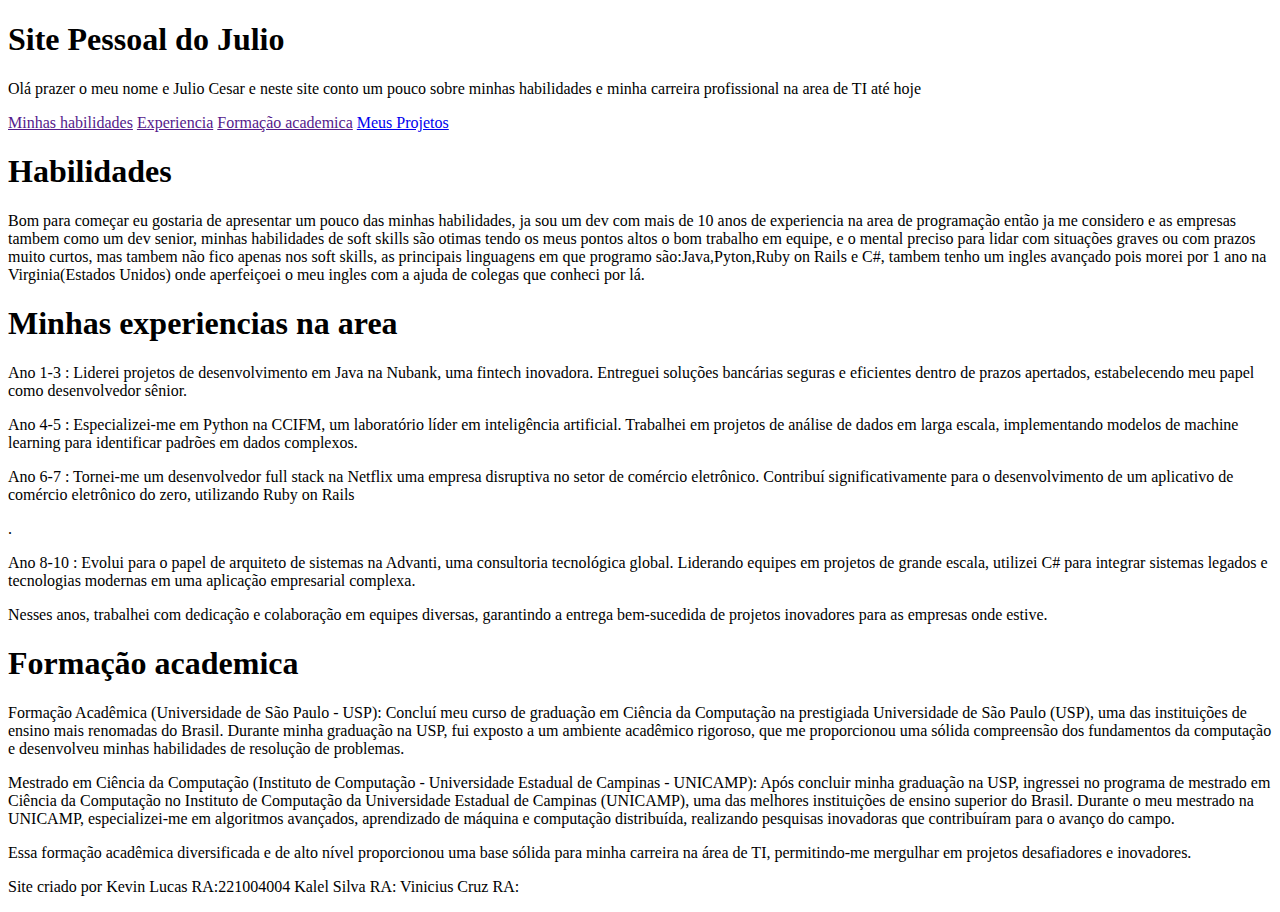
==== index.html @ ff1c891a "meu deus" ====
<!DOCTYPE html>
<html lang="pt-br">
<head>
    <meta charset="UTF-8">
    <meta name="viewport" content="width=device-width, initial-scale=1.0">
    <title>Site Pessoal</title>
    <link rel="stylesheet" href="estilo.css">
</head>
<body>
    <header>
        <h1 >Site Pessoal do Julio</h1>
        <p>Olá prazer o meu nome e Julio Cesar e neste site conto um pouco sobre minhas habilidades e minha carreira profissional na area de TI até hoje</p>
    </header>
    <nav>
        <a href="">Minhas habilidades</a>
        <a href="">Experiencia</a>
        <a href="">Formação academica</a>
        <a href="projetos.html" target="_blank">Meus Projetos</a>
    </nav>

    <main>

        <div id="habilidades">
            <h1>Habilidades</h1>
            <p>Bom para começar eu gostaria de apresentar um pouco das minhas habilidades, ja sou um dev com mais de 10 anos de experiencia na area de programação então ja me considero e as empresas tambem como um dev senior, minhas habilidades de soft  skills são otimas tendo os meus pontos altos o bom trabalho em equipe, e o mental preciso para lidar com situações graves ou com prazos muito curtos, mas tambem não fico apenas nos soft skills, as principais linguagens em que programo são:Java,Pyton,Ruby on Rails e C#, tambem tenho um ingles avançado pois morei por 1 ano na Virginia(Estados Unidos) onde aperfeiçoei o meu ingles com a ajuda de colegas que conheci por lá.</p>

        </div>

        <div id="experiencia">
            <h1>Minhas experiencias na area</h1>
            <p>
                <p>Ano 1-3 : Liderei projetos de desenvolvimento em Java na Nubank, uma fintech inovadora. Entreguei soluções bancárias seguras e eficientes dentro de prazos apertados, estabelecendo meu papel como desenvolvedor sênior.</p>

                <p>Ano 4-5 : Especializei-me em Python na CCIFM, um laboratório líder em inteligência artificial. Trabalhei em projetos de análise de dados em larga escala, implementando modelos de machine learning para identificar padrões em dados complexos.</p>
                
                <p>Ano 6-7 : Tornei-me um desenvolvedor full stack na Netflix uma empresa disruptiva no setor de comércio eletrônico. Contribuí significativamente para o desenvolvimento de um aplicativo de comércio eletrônico do zero, utilizando Ruby on Rails</p>.
                
                <p>
                    Ano 8-10 : Evolui para o papel de arquiteto de sistemas na Advanti, uma consultoria tecnológica global. Liderando equipes em projetos de grande escala, utilizei C# para integrar sistemas legados e tecnologias modernas em uma aplicação empresarial complexa.
                    
                </p>
                    Nesses anos, trabalhei com dedicação e colaboração em equipes diversas, garantindo a entrega bem-sucedida de projetos inovadores para as empresas onde estive.
            </p>

        </div>

        <div id="formacao">
            <h1>Formação academica</h1>
            <p><p>Formação Acadêmica (Universidade de São Paulo - USP): Concluí meu curso de graduação em Ciência da Computação na prestigiada Universidade de São Paulo (USP), uma das instituições de ensino mais renomadas do Brasil. Durante minha graduação na USP, fui exposto a um ambiente acadêmico rigoroso, que me proporcionou uma sólida compreensão dos fundamentos da computação e desenvolveu minhas habilidades de resolução de problemas.</p>

                <p>
                    Mestrado em Ciência da Computação (Instituto de Computação - Universidade Estadual de Campinas - UNICAMP): Após concluir minha graduação na USP, ingressei no programa de mestrado em Ciência da Computação no Instituto de Computação da Universidade Estadual de Campinas (UNICAMP), uma das melhores instituições de ensino superior do Brasil. Durante o meu mestrado na UNICAMP, especializei-me em algoritmos avançados, aprendizado de máquina e computação distribuída, realizando pesquisas inovadoras que contribuíram para o avanço do campo.
                    
                </p>

                Essa formação acadêmica diversificada e de alto nível proporcionou uma base sólida para minha carreira na área de TI, permitindo-me mergulhar em projetos desafiadores e inovadores.                
                
                </p>
        </div>

    

    </main>
    
    <footer>
        <p>Site criado por Kevin Lucas RA:221004004
            Kalel Silva RA:
            Vinicius Cruz RA:
        </p>
    </footer>

</body>
</html>
---- estilo.css ----
@charset "UTF-8";
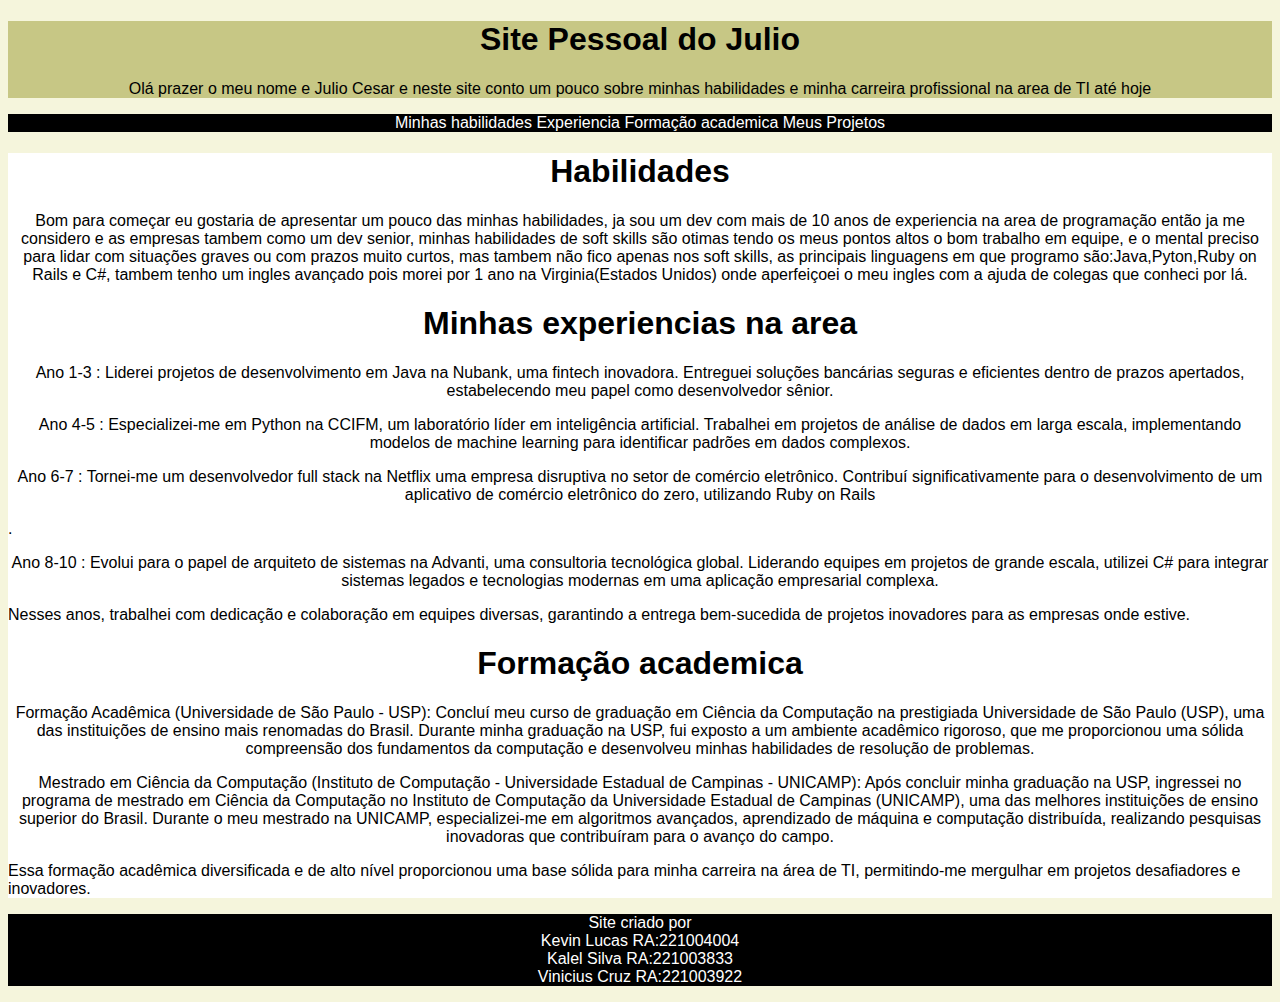
==== commit b6285dea: "final dos estilos" ====
--- a/index.html
+++ b/index.html
@@ -63,9 +63,9 @@
     </main>
     
     <footer>
-        <p>Site criado por Kevin Lucas RA:221004004
-            Kalel Silva RA:
-            Vinicius Cruz RA:
+        <p> Site criado por  <br> Kevin Lucas RA:221004004
+           <br> Kalel Silva RA:221003833
+            <br> Vinicius Cruz RA:221003922
         </p>
     </footer>
 
--- a/estilo.css
+++ b/estilo.css
@@ -1,2 +1,44 @@
 @charset "UTF-8";
 
+body{
+    background-color: beige;
+    font-family: Arial, Helvetica, sans-serif;
+}
+
+main{
+    background-color: white;
+}
+
+header{
+    background-color:rgb(199, 199, 133);
+    text-align: center;
+}
+
+nav{
+    background-color: rgb(0, 0, 0);
+    text-align: center;
+    
+}
+
+a{
+    color: white;
+    text-decoration: none;
+}
+
+h1{
+    text-align: center;
+}
+
+#habilidades{
+    text-size-adjust: 10px;
+}
+
+p{
+    text-align: center;
+}
+
+footer{
+    background-color: black;
+    color: white;
+    margin: auto;
+}
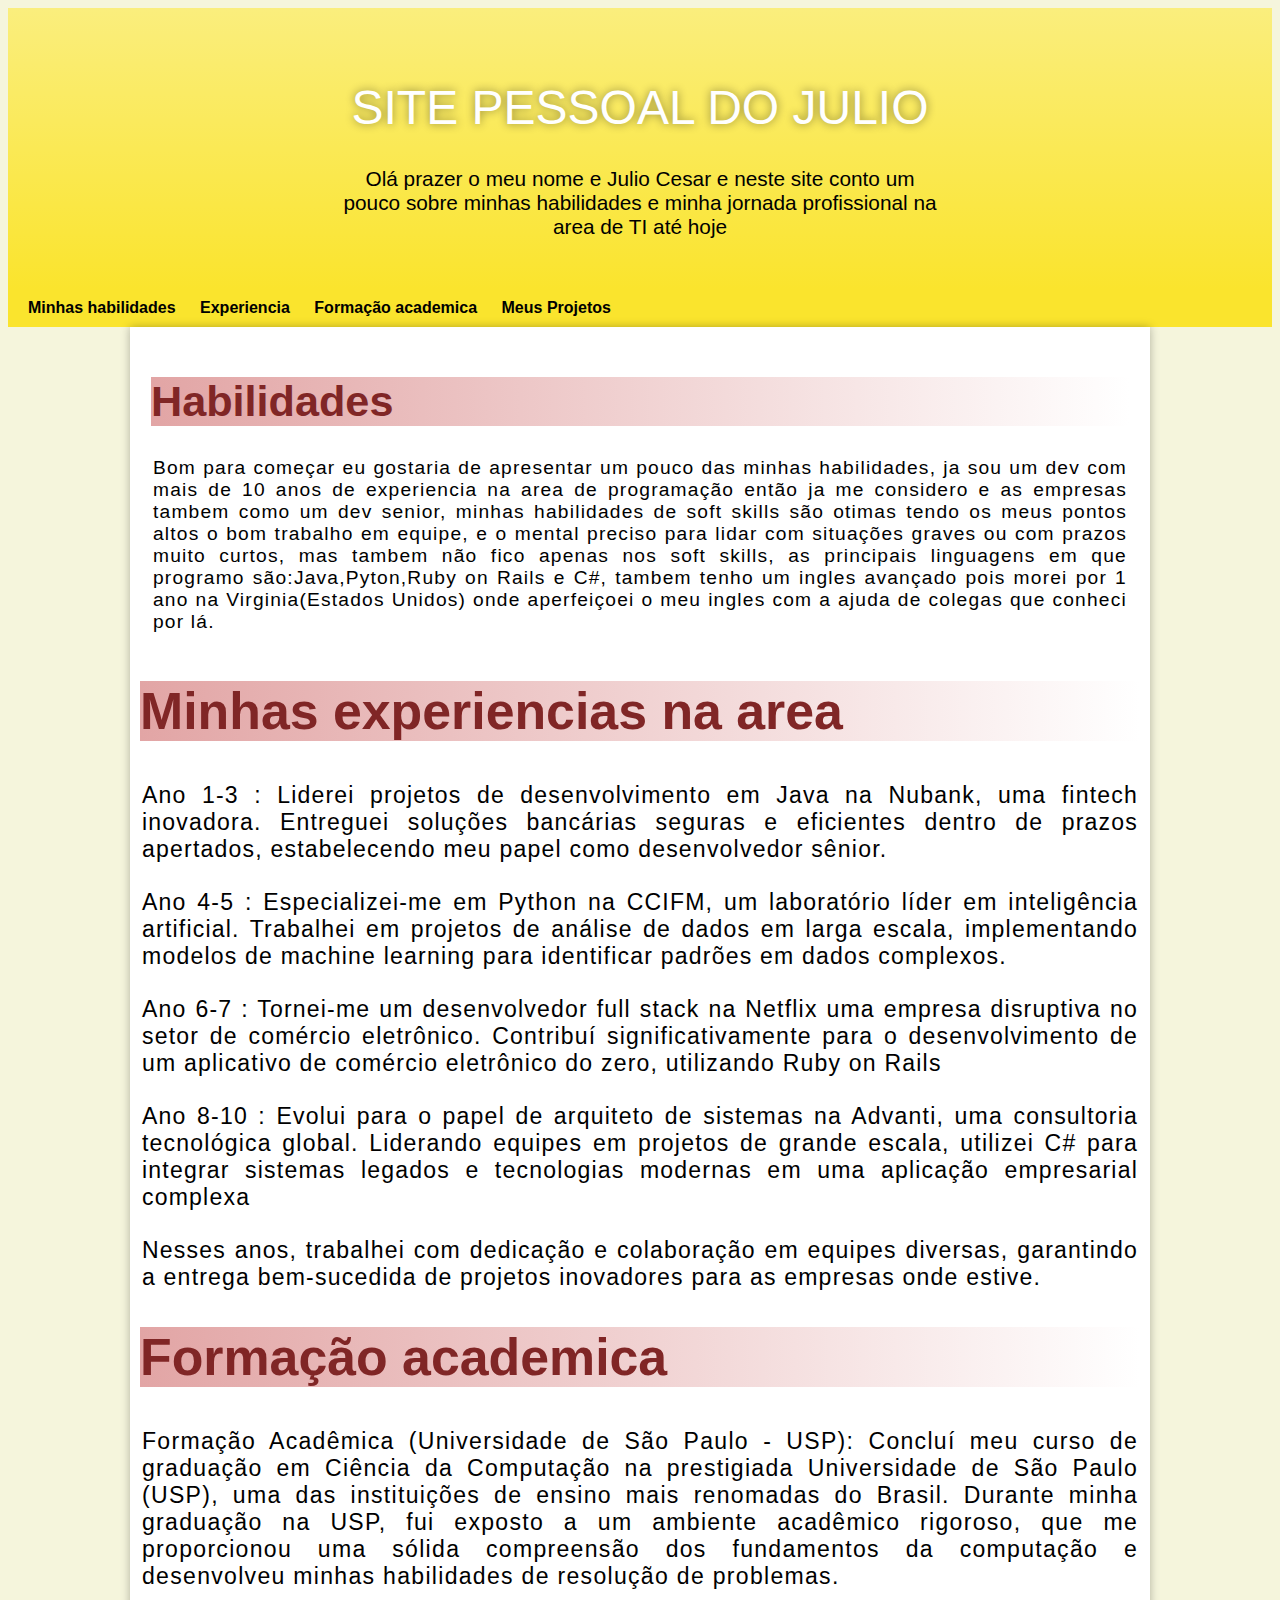
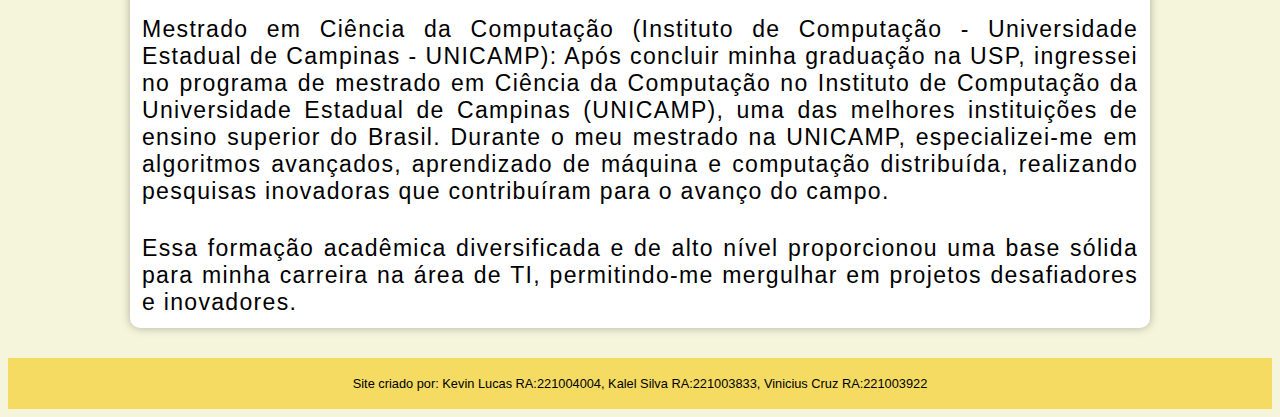
==== commit 7fe16e60: "falta pouco (talvez)" ====
--- a/index.html
+++ b/index.html
@@ -8,15 +8,17 @@
 </head>
 <body>
     <header>
-        <h1 >Site Pessoal do Julio</h1>
-        <p>Olá prazer o meu nome e Julio Cesar e neste site conto um pouco sobre minhas habilidades e minha carreira profissional na area de TI até hoje</p>
-    </header>
-    <nav>
-        <a href="">Minhas habilidades</a>
-        <a href="">Experiencia</a>
-        <a href="">Formação academica</a>
-        <a href="projetos.html" target="_blank">Meus Projetos</a>
-    </nav>
+        <h1 >SITE PESSOAL DO JULIO</h1>
+        <p>Olá prazer o meu nome e Julio Cesar e neste site conto um pouco sobre minhas habilidades e minha jornada profissional na area de TI até hoje</p>
+
+</header>
+
+<nav>
+    <a href="#habilidades">Minhas habilidades</a>
+    <a href="#experiencia">Experiencia</a>
+    <a href="#formacao">Formação academica</a>
+    <a href="projetos.html" target="_blank">Meus Projetos</a>
+</nav>
 
     <main>
 
@@ -29,31 +31,32 @@
         <div id="experiencia">
             <h1>Minhas experiencias na area</h1>
             <p>
-                <p>Ano 1-3 : Liderei projetos de desenvolvimento em Java na Nubank, uma fintech inovadora. Entreguei soluções bancárias seguras e eficientes dentro de prazos apertados, estabelecendo meu papel como desenvolvedor sênior.</p>
+                <p>Ano 1-3 : Liderei projetos de desenvolvimento em Java na Nubank, uma fintech inovadora. Entreguei soluções bancárias seguras e eficientes dentro de prazos apertados, estabelecendo meu papel como desenvolvedor sênior.</p><br>
 
-                <p>Ano 4-5 : Especializei-me em Python na CCIFM, um laboratório líder em inteligência artificial. Trabalhei em projetos de análise de dados em larga escala, implementando modelos de machine learning para identificar padrões em dados complexos.</p>
+                <p>Ano 4-5 : Especializei-me em Python na CCIFM, um laboratório líder em inteligência artificial. Trabalhei em projetos de análise de dados em larga escala, implementando modelos de machine learning para identificar padrões em dados complexos.</p><br>
                 
-                <p>Ano 6-7 : Tornei-me um desenvolvedor full stack na Netflix uma empresa disruptiva no setor de comércio eletrônico. Contribuí significativamente para o desenvolvimento de um aplicativo de comércio eletrônico do zero, utilizando Ruby on Rails</p>.
+                <p>Ano 6-7 : Tornei-me um desenvolvedor full stack na Netflix uma empresa disruptiva no setor de comércio eletrônico. Contribuí significativamente para o desenvolvimento de um aplicativo de comércio eletrônico do zero, utilizando Ruby on Rails</p><br>
                 
                 <p>
-                    Ano 8-10 : Evolui para o papel de arquiteto de sistemas na Advanti, uma consultoria tecnológica global. Liderando equipes em projetos de grande escala, utilizei C# para integrar sistemas legados e tecnologias modernas em uma aplicação empresarial complexa.
+                    Ano 8-10 : Evolui para o papel de arquiteto de sistemas na Advanti, uma consultoria tecnológica global. Liderando equipes em projetos de grande escala, utilizei C# para integrar sistemas legados e tecnologias modernas em uma aplicação empresarial complexa
                     
-                </p>
-                    Nesses anos, trabalhei com dedicação e colaboração em equipes diversas, garantindo a entrega bem-sucedida de projetos inovadores para as empresas onde estive.
+                </p><br>
+
+                   <p> Nesses anos, trabalhei com dedicação e colaboração em equipes diversas, garantindo a entrega bem-sucedida de projetos inovadores para as empresas onde estive.
             </p>
 
         </div>
 
         <div id="formacao">
             <h1>Formação academica</h1>
-            <p><p>Formação Acadêmica (Universidade de São Paulo - USP): Concluí meu curso de graduação em Ciência da Computação na prestigiada Universidade de São Paulo (USP), uma das instituições de ensino mais renomadas do Brasil. Durante minha graduação na USP, fui exposto a um ambiente acadêmico rigoroso, que me proporcionou uma sólida compreensão dos fundamentos da computação e desenvolveu minhas habilidades de resolução de problemas.</p>
+            <p><p>Formação Acadêmica (Universidade de São Paulo - USP): Concluí meu curso de graduação em Ciência da Computação na prestigiada Universidade de São Paulo (USP), uma das instituições de ensino mais renomadas do Brasil. Durante minha graduação na USP, fui exposto a um ambiente acadêmico rigoroso, que me proporcionou uma sólida compreensão dos fundamentos da computação e desenvolveu minhas habilidades de resolução de problemas.</p><br>
 
                 <p>
-                    Mestrado em Ciência da Computação (Instituto de Computação - Universidade Estadual de Campinas - UNICAMP): Após concluir minha graduação na USP, ingressei no programa de mestrado em Ciência da Computação no Instituto de Computação da Universidade Estadual de Campinas (UNICAMP), uma das melhores instituições de ensino superior do Brasil. Durante o meu mestrado na UNICAMP, especializei-me em algoritmos avançados, aprendizado de máquina e computação distribuída, realizando pesquisas inovadoras que contribuíram para o avanço do campo.
+                    Mestrado em Ciência da Computação (Instituto de Computação - Universidade Estadual de Campinas - UNICAMP): Após concluir minha graduação na USP, ingressei no programa de mestrado em Ciência da Computação no Instituto de Computação da Universidade Estadual de Campinas (UNICAMP), uma das melhores instituições de ensino superior do Brasil. Durante o meu mestrado na UNICAMP, especializei-me em algoritmos avançados, aprendizado de máquina e computação distribuída, realizando pesquisas inovadoras que contribuíram para o avanço do campo.</p><br>
                     
                 </p>
 
-                Essa formação acadêmica diversificada e de alto nível proporcionou uma base sólida para minha carreira na área de TI, permitindo-me mergulhar em projetos desafiadores e inovadores.                
+              <p> Essa formação acadêmica diversificada e de alto nível proporcionou uma base sólida para minha carreira na área de TI, permitindo-me mergulhar em projetos desafiadores e inovadores.                
                 
                 </p>
         </div>
@@ -63,9 +66,9 @@
     </main>
     
     <footer>
-        <p> Site criado por  <br> Kevin Lucas RA:221004004
-           <br> Kalel Silva RA:221003833
-            <br> Vinicius Cruz RA:221003922
+        <p> Site criado por: Kevin Lucas RA:221004004,
+            Kalel Silva RA:221003833,
+             Vinicius Cruz RA:221003922
         </p>
     </footer>
 
--- a/estilo.css
+++ b/estilo.css
@@ -1,44 +1,151 @@
 @charset "UTF-8";
 
 body{
-    background-color: beige;
+    background-color: #f5f5dc;
     font-family: Arial, Helvetica, sans-serif;
 }
 
 main{
+    min-width: 300px;
+    max-width: 1000px;
     background-color: white;
+    margin: auto;
+    margin-bottom: 30px;
+    padding: 10px;
+    border-bottom-left-radius: 10px;
+    border-bottom-right-radius: 10px;
+    box-shadow: 0px 0px 10px rgba(0, 0, 0, 0.288);
 }
 
 header{
-    background-color:rgb(199, 199, 133);
+    background-image: linear-gradient(to bottom,#FAEE7D,#FAE42D);
     text-align: center;
+    min-height: 150px;
+    padding-top: 40px;
+}
+
+header > h1 {
+    font-weight: normal;
+    font-size: 3em;
+    color: white;
+    text-shadow: 0px 0px 10px rgba(0, 0, 0, 0.452);
+}
+
+header > p{
+    font-size: 1.3em;
+    text-align: center;
+    margin: auto;
+    max-width: 600px;
+    padding-bottom: 50px;
 }
 
 nav{
-    background-color: rgb(0, 0, 0);
+    background-color: #FAE42D;
     text-align: center;
+    padding: 10px;
+    margin: auto;
+    text-align: justify;
     
 }
 
-a{
-    color: white;
+nav > a{
+    color: black;
     text-decoration: none;
+    padding: 10px;
+    text-decoration: none;
+    font-weight: bold;
+    transition-duration: 0.5s;
+    
+    
 }
 
-h1{
+a:hover{
+    background-color: rgba(255, 255, 255, 0.719);
+    color: #FABF25;
+}
+
+
+#habilidades{
+    padding: 11px;
+    margin: auto;
+    background-color: white;
+    color: black;
+    border-radius: 6px;
+    border-color: #802626;
+}
+
+
+#habilidades > h1{
+    background-image: linear-gradient(to left,white,#e2a5a5);
+    color: #802626;
+    font-size: 2.7em;
+}
+
+#habilidades > p{
+    font-size: 1.2em;
+    letter-spacing: 1.2px;
+    margin: auto;
+    padding: 2px;
+    text-align: justify;
+}
+
+#experiencia {
+    padding: auto;
+    margin: auto;
+    background-color: white;
+    color: black;
+    border-radius: 6px;
+    font-size: 1.2em;
+}
+
+
+#experiencia > h1{
+    background-image: linear-gradient(to left,white,#e2a5a5);
+    color: #802626;
+    font-size: 2.7em;
+}
+
+#experiencia > p{
+    font-size: 1.2em;
+    letter-spacing: 1.2px;
+    margin: auto;
+    padding: 2px;
+    text-align: justify;
+}
+
+#formacao {
+    padding: auto;
+    margin: auto;
+    background-color: white;
+    color: black;
+    border-radius: 6px;
+    font-size: 1.2em;
+}
+
+
+#formacao > h1{
+    background-image: linear-gradient(to left,white,#e2a5a5);
+    color: #802626;
+    font-size: 2.7em;
+}
+
+#formacao > p{
+    font-size: 1.2em;
+    letter-spacing: 1.3px;
+    margin: auto;
+    padding: 2px;
+    text-align: justify;
+}
+
+
+footer{
+    background-color: #F5DB61;
+    margin: auto;
+    padding: 5px;
+}
+
+footer > p {
+    font-size: 0.8em;
+    color: black;
     text-align: center;
 }
-
-#habilidades{
-    text-size-adjust: 10px;
-}
-
-p{
-    text-align: center;
-}
-
-footer{
-    background-color: black;
-    color: white;
-    margin: auto;
-}
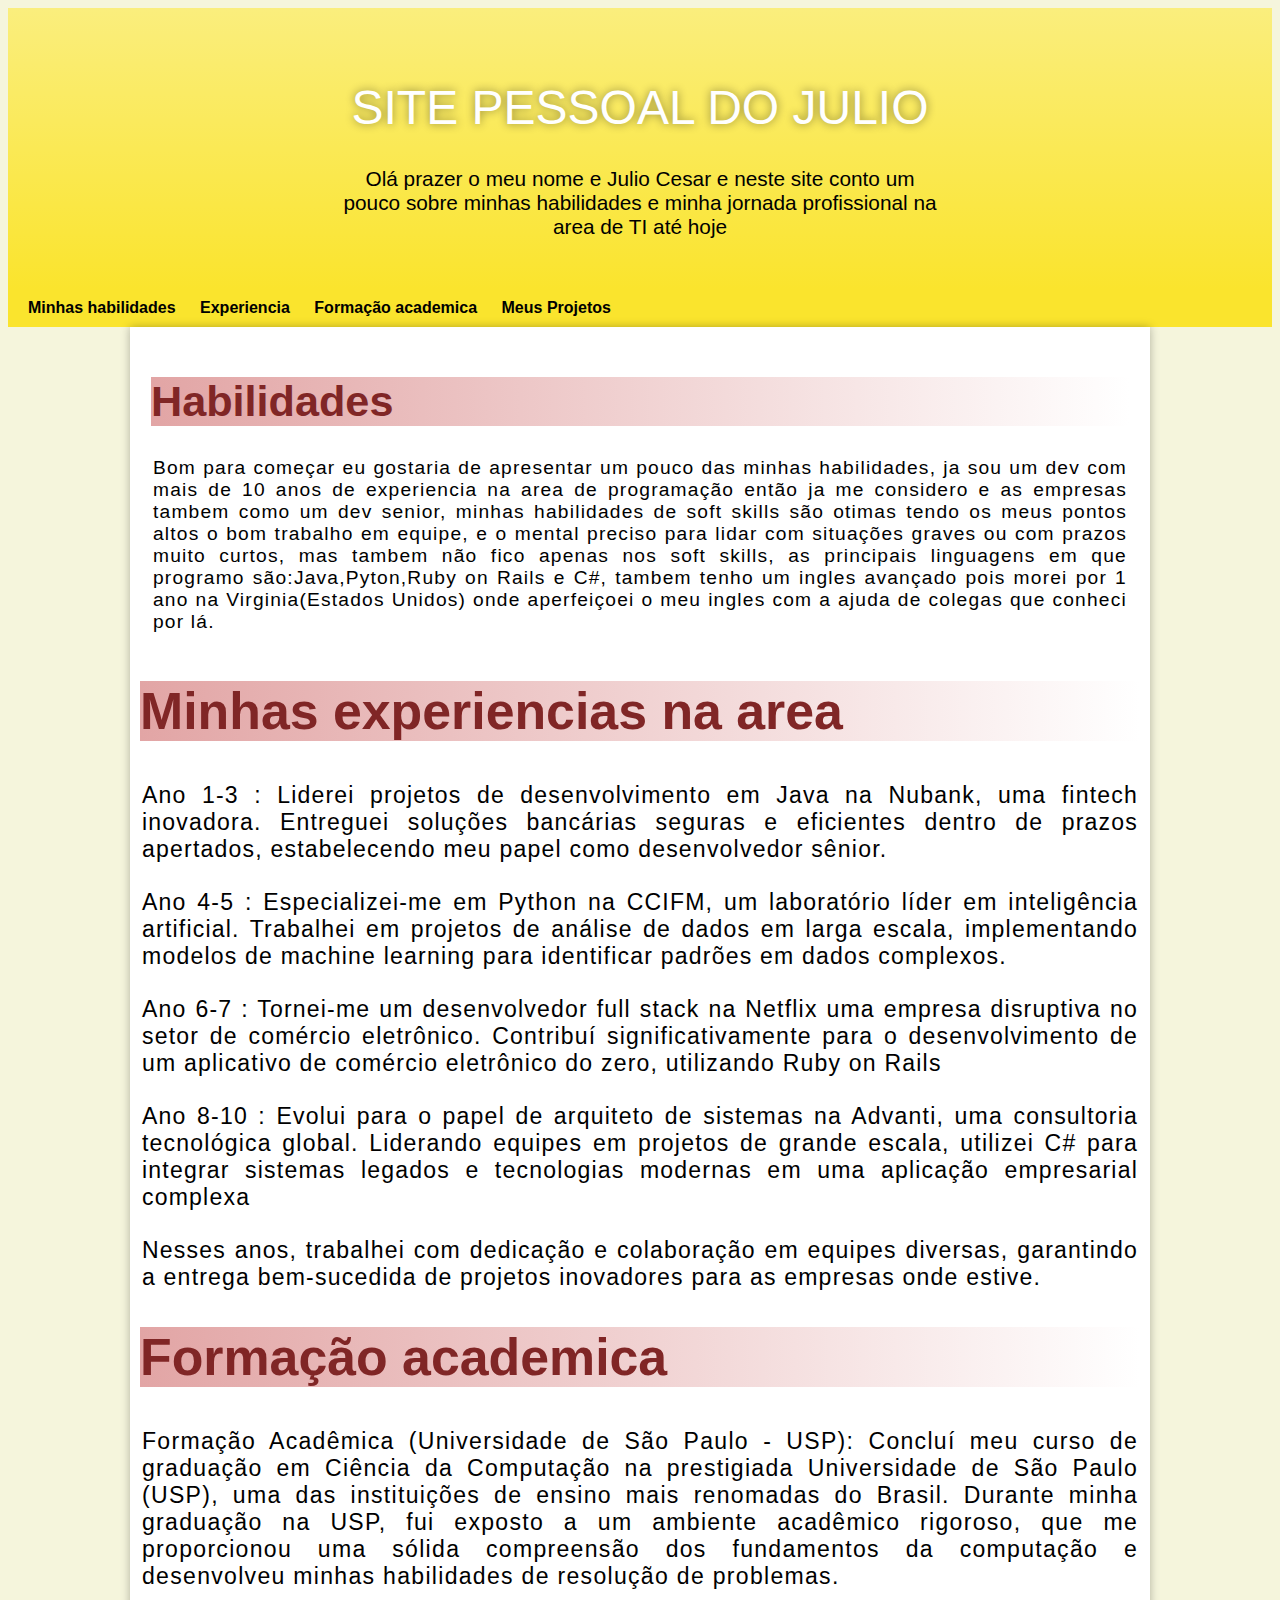
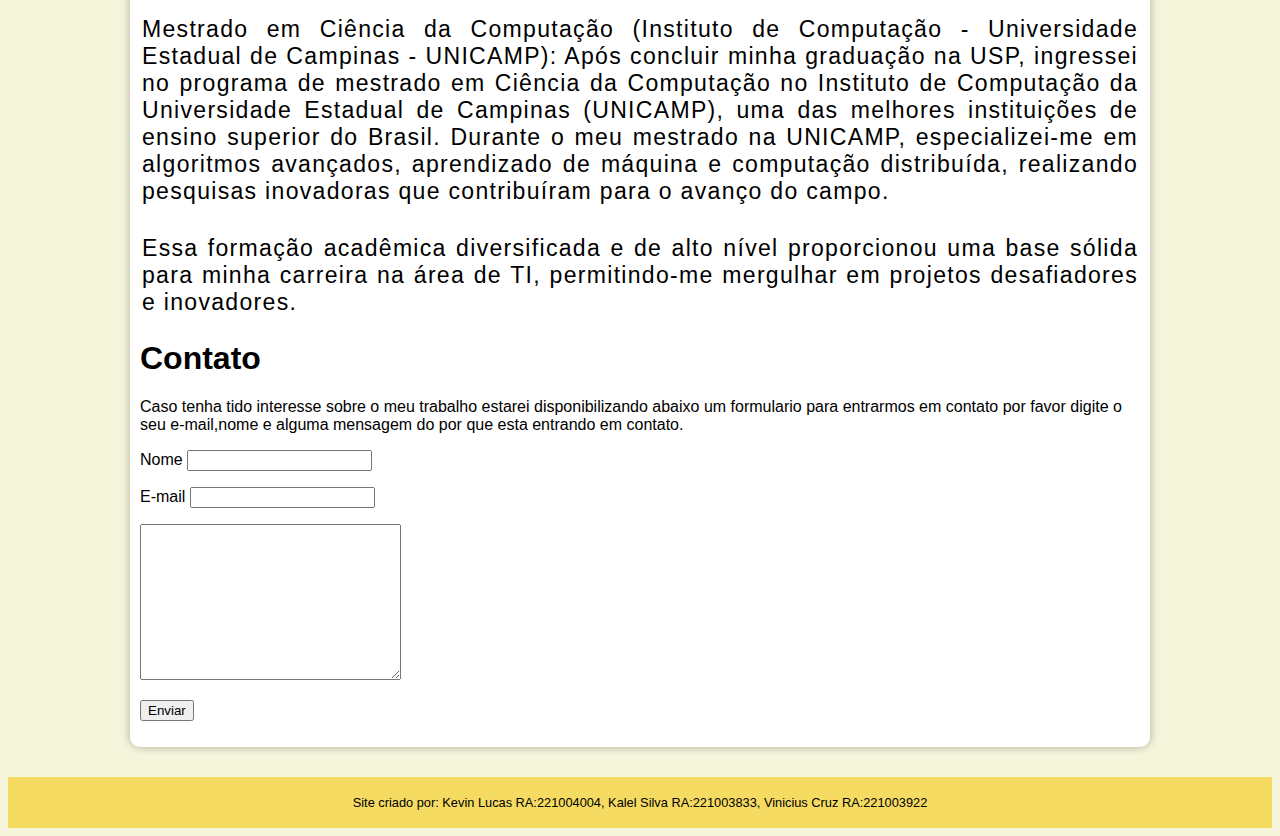
==== commit 4e2e958d: "formulario(completo)" ====
--- a/index.html
+++ b/index.html
@@ -61,6 +61,35 @@
                 </p>
         </div>
 
+        <div id="formulario"> 
+            <h1>Contato</h1>
+            <p>Caso tenha tido interesse sobre o meu trabalho estarei disponibilizando abaixo um formulario para entrarmos em contato por favor digite o seu e-mail,nome e alguma mensagem do por que esta entrando em contato.</p>
+
+            <form action="contato.php" method="post" autocomplete="on">
+                <p>
+                    <label for="inome">Nome</label>
+                    <input type="text" name="nome" id="inome" required>
+                </p>
+
+                <p>
+                    <label for="iemail">E-mail</label>
+                    <input type="email" name="email" id="iemail" autocomplete="email" required>
+                </p>
+
+                <p>
+                    <label for="imsg"></label>
+                    <textarea name="msg" id="imsg" cols="30" rows="10"></textarea>
+
+                </p>
+
+                <p>
+                    <input type="submit" value="Enviar">
+                </p>
+
+            </form>
+
+        </div>
+
     
 
     </main>
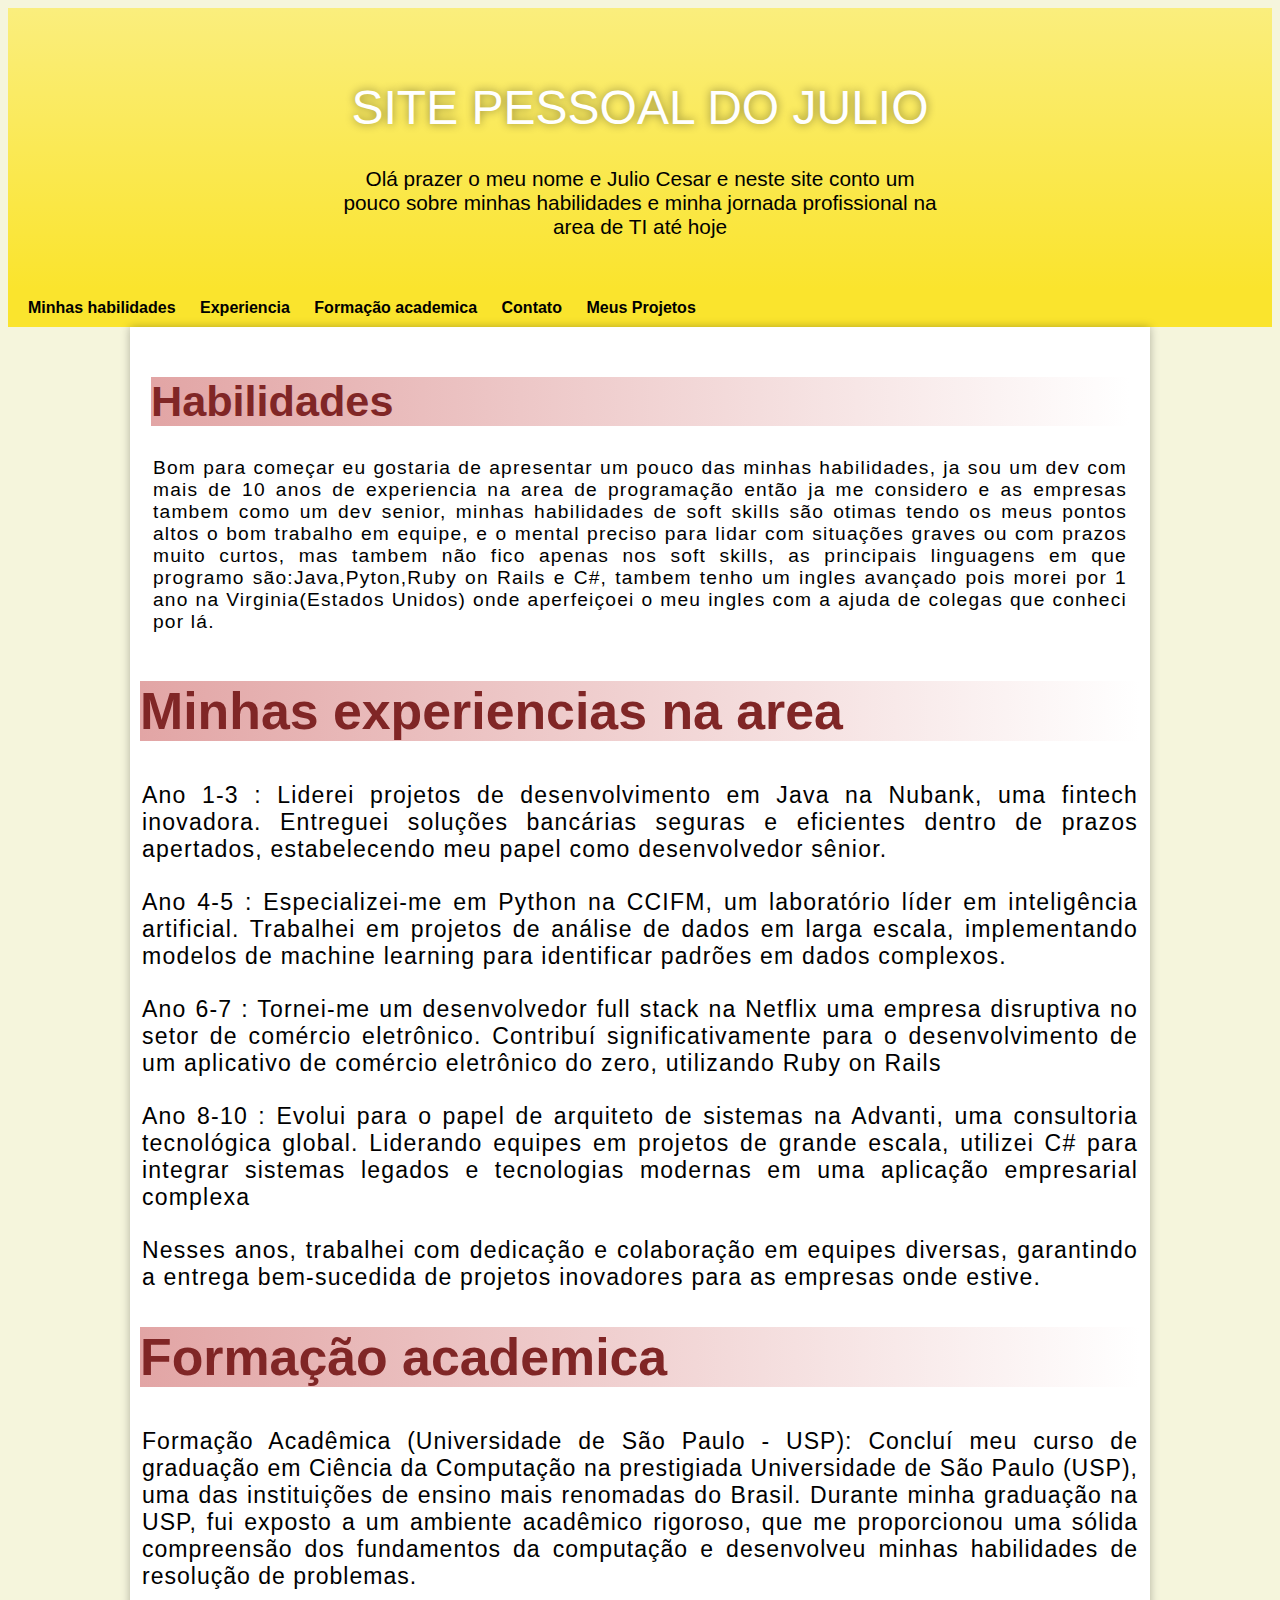
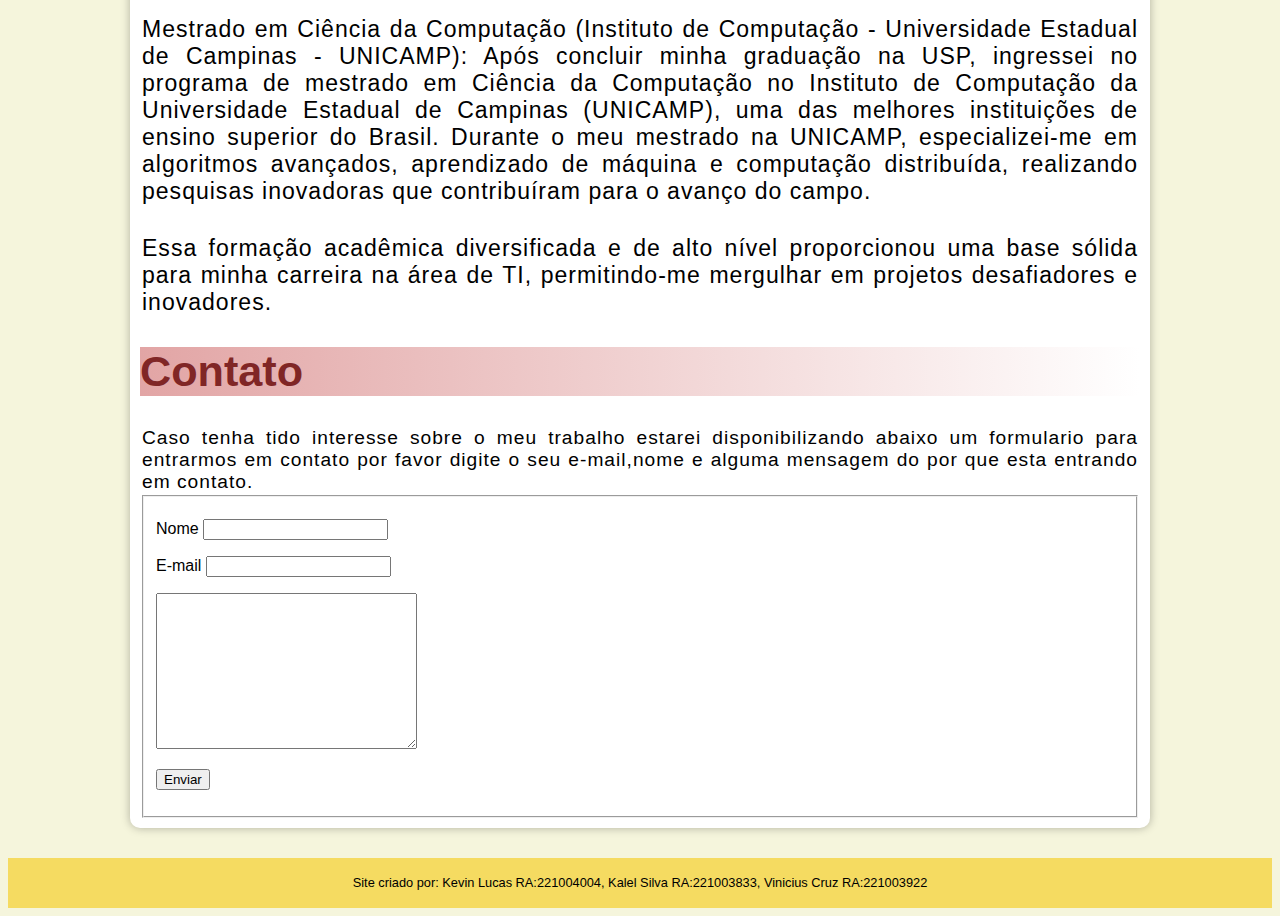
==== commit d7fecee5: "media querry" ====
--- a/index.html
+++ b/index.html
@@ -4,6 +4,7 @@
     <meta charset="UTF-8">
     <meta name="viewport" content="width=device-width, initial-scale=1.0">
     <title>Site Pessoal</title>
+    <link rel="stylesheet" href="    ">
     <link rel="stylesheet" href="estilo.css">
 </head>
 <body>
@@ -17,7 +18,9 @@
     <a href="#habilidades">Minhas habilidades</a>
     <a href="#experiencia">Experiencia</a>
     <a href="#formacao">Formação academica</a>
+    <a href="#formulario">Contato</a>
     <a href="projetos.html" target="_blank">Meus Projetos</a>
+    
 </nav>
 
     <main>
@@ -65,28 +68,25 @@
             <h1>Contato</h1>
             <p>Caso tenha tido interesse sobre o meu trabalho estarei disponibilizando abaixo um formulario para entrarmos em contato por favor digite o seu e-mail,nome e alguma mensagem do por que esta entrando em contato.</p>
 
-            <form action="contato.php" method="post" autocomplete="on">
-                <p>
-                    <label for="inome">Nome</label>
-                    <input type="text" name="nome" id="inome" required>
-                </p>
-
-                <p>
-                    <label for="iemail">E-mail</label>
-                    <input type="email" name="email" id="iemail" autocomplete="email" required>
-                </p>
-
-                <p>
-                    <label for="imsg"></label>
-                    <textarea name="msg" id="imsg" cols="30" rows="10"></textarea>
-
-                </p>
-
-                <p>
-                    <input type="submit" value="Enviar">
-                </p>
-
-            </form>
+            <fieldset>
+                <form action="contato.php" method="post" autocomplete="on">
+                    <p>
+                        <label for="inome">Nome</label>
+                        <input type="text" name="nome" id="inome" required>
+                    </p>
+                    <p>
+                        <label for="iemail">E-mail</label>
+                        <input type="email" name="email" id="iemail" autocomplete="email" required>
+                    </p>
+                    <p>
+                        <label for="imsg"></label>
+                        <textarea name="msg" id="imsg" cols="30" rows="10"></textarea>
+                    </p>
+                    <p>
+                        <input type="submit" value="Enviar">
+                    </p>
+                </form>
+            </fieldset>
 
         </div>
 
@@ -97,7 +97,7 @@
     <footer>
         <p> Site criado por: Kevin Lucas RA:221004004,
             Kalel Silva RA:221003833,
-             Vinicius Cruz RA:221003922
+            Vinicius Cruz RA:221003922
         </p>
     </footer>
 
--- a/estilo.css
+++ b/estilo.css
@@ -131,7 +131,21 @@
 
 #formacao > p{
     font-size: 1.2em;
-    letter-spacing: 1.3px;
+    letter-spacing: 1px;
+    margin: auto;
+    padding: 2px;
+    text-align: justify;
+}
+
+#formulario > h1{
+    background-image: linear-gradient(to left,white,#e2a5a5);
+    color: #802626;
+    font-size: 2.7em;
+}
+
+#formulario > p{
+    font-size: 1.2em;
+    letter-spacing: 1px;
     margin: auto;
     padding: 2px;
     text-align: justify;
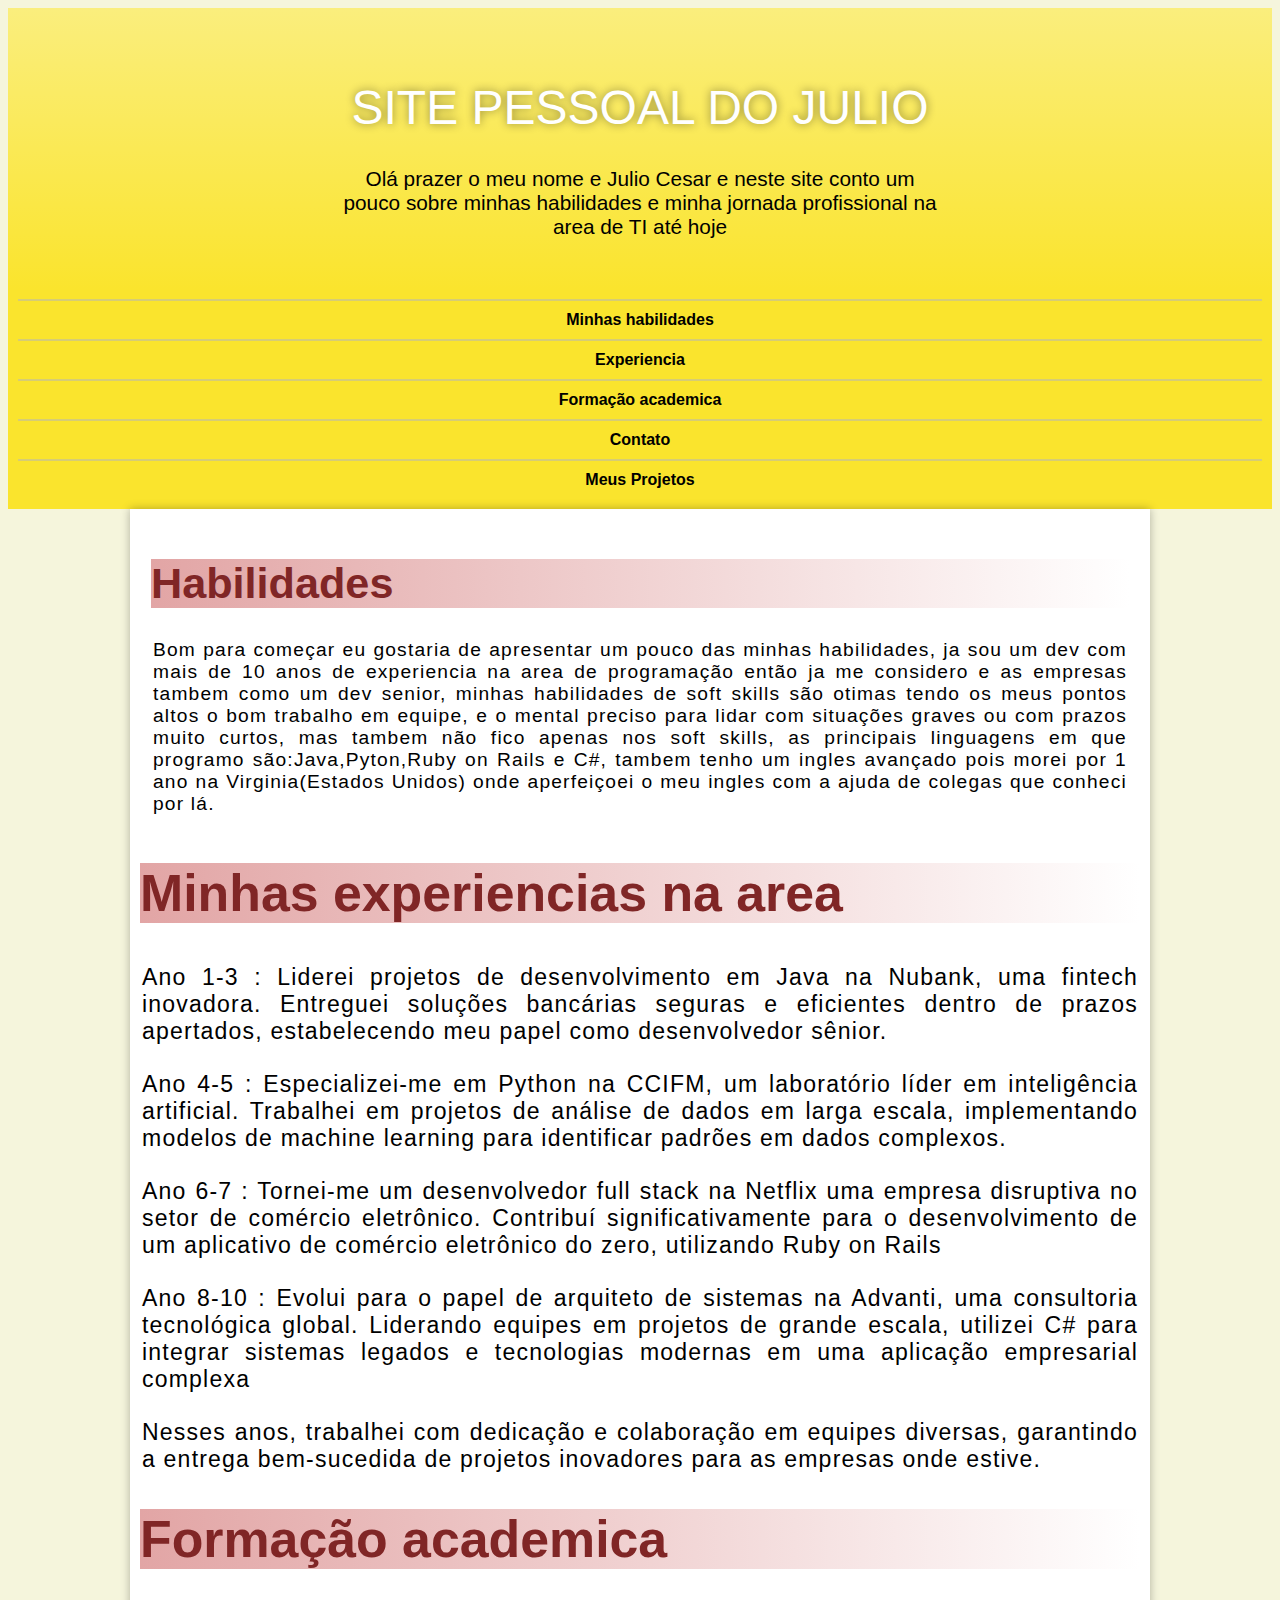
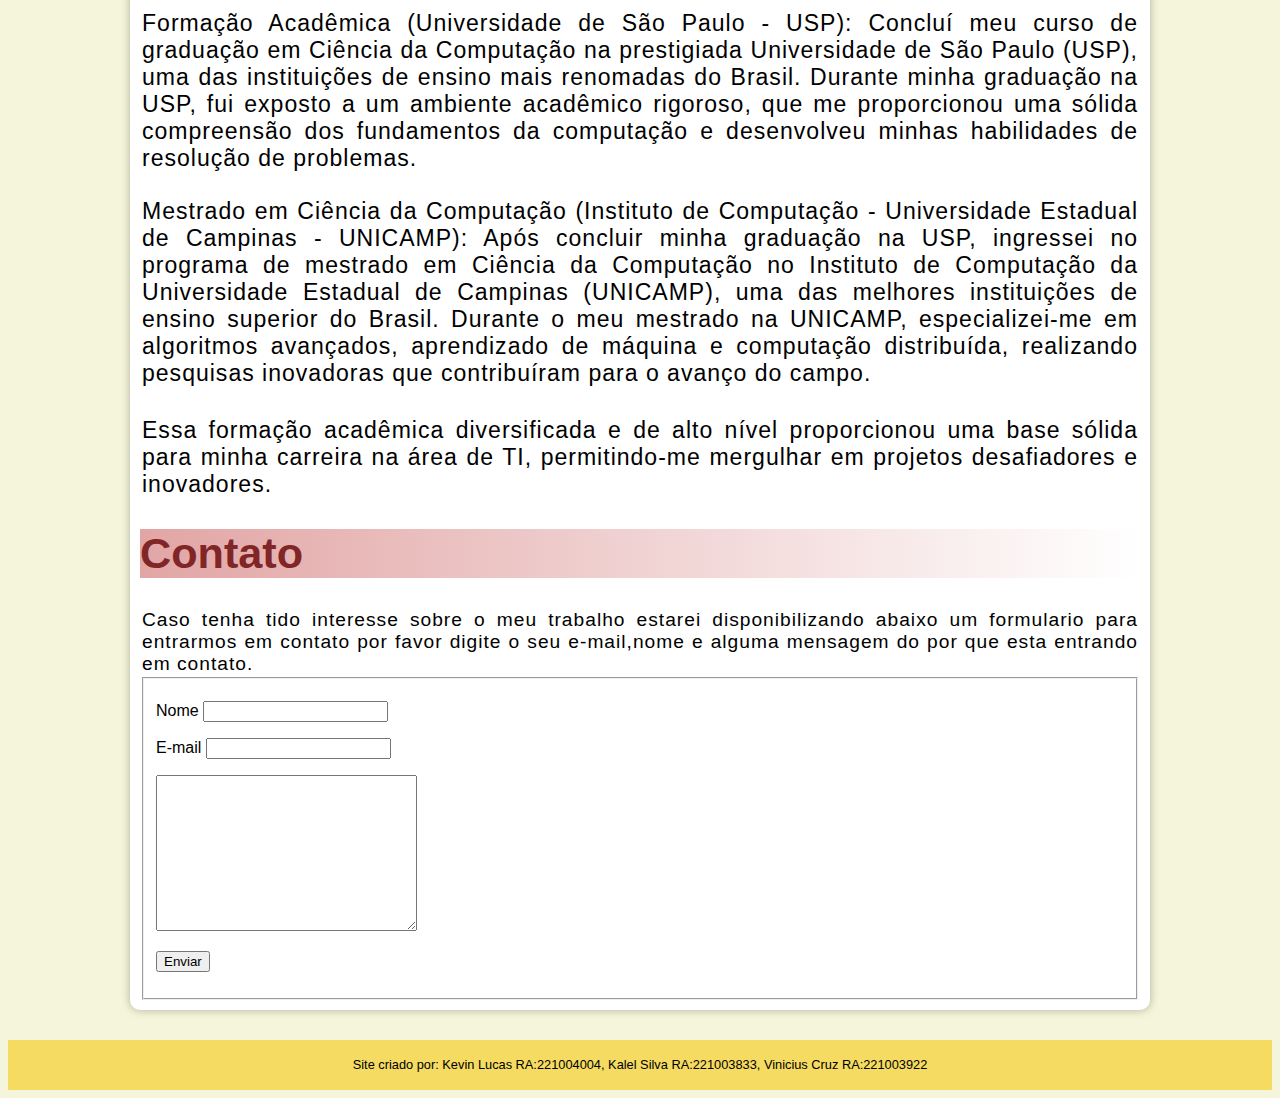
==== commit 9bfb8e6a: "menu" ====
--- a/index.html
+++ b/index.html
@@ -4,7 +4,6 @@
     <meta charset="UTF-8">
     <meta name="viewport" content="width=device-width, initial-scale=1.0">
     <title>Site Pessoal</title>
-    <link rel="stylesheet" href="    ">
     <link rel="stylesheet" href="estilo.css">
 </head>
 <body>
--- a/estilo.css
+++ b/estilo.css
@@ -49,10 +49,12 @@
 }
 
 nav > a{
+    border-top: 2px solid #d6cc75;
+    text-align: center;
+    display: block;
     color: black;
     text-decoration: none;
     padding: 10px;
-    text-decoration: none;
     font-weight: bold;
     transition-duration: 0.5s;
     
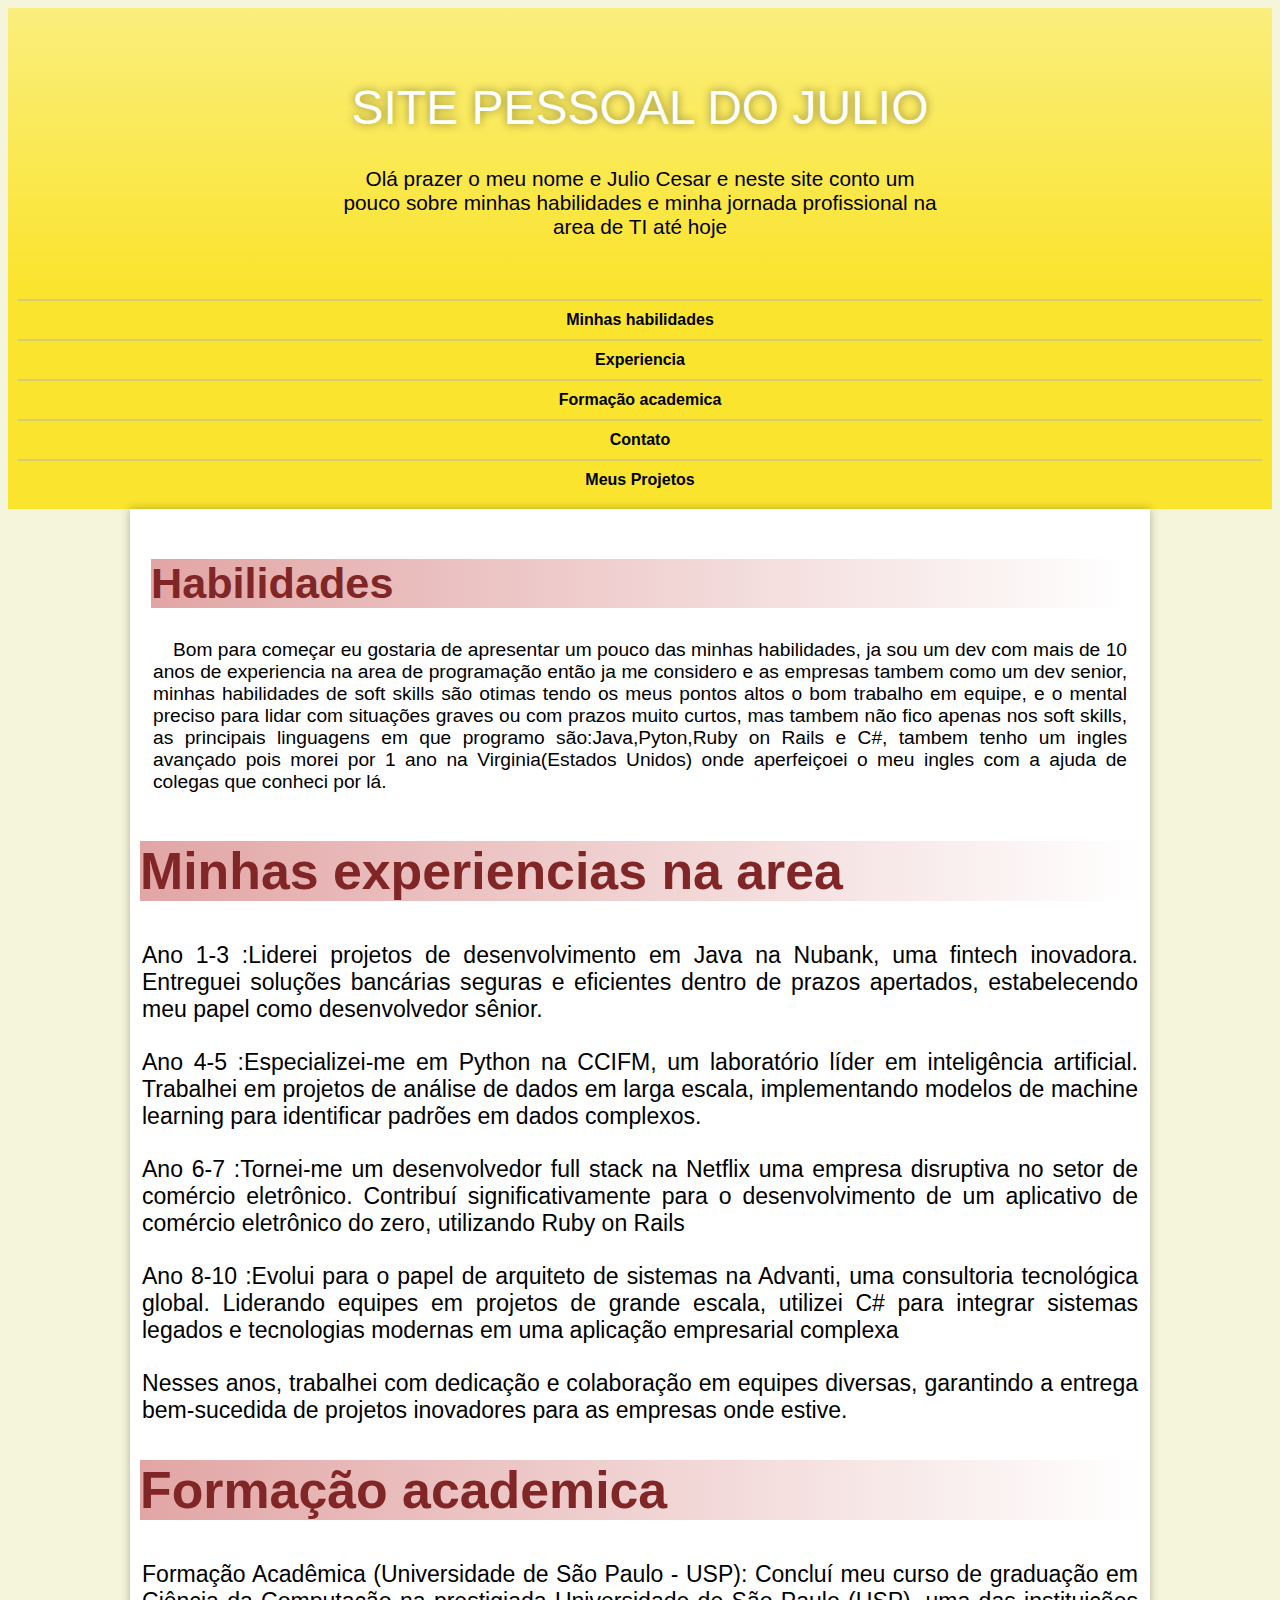
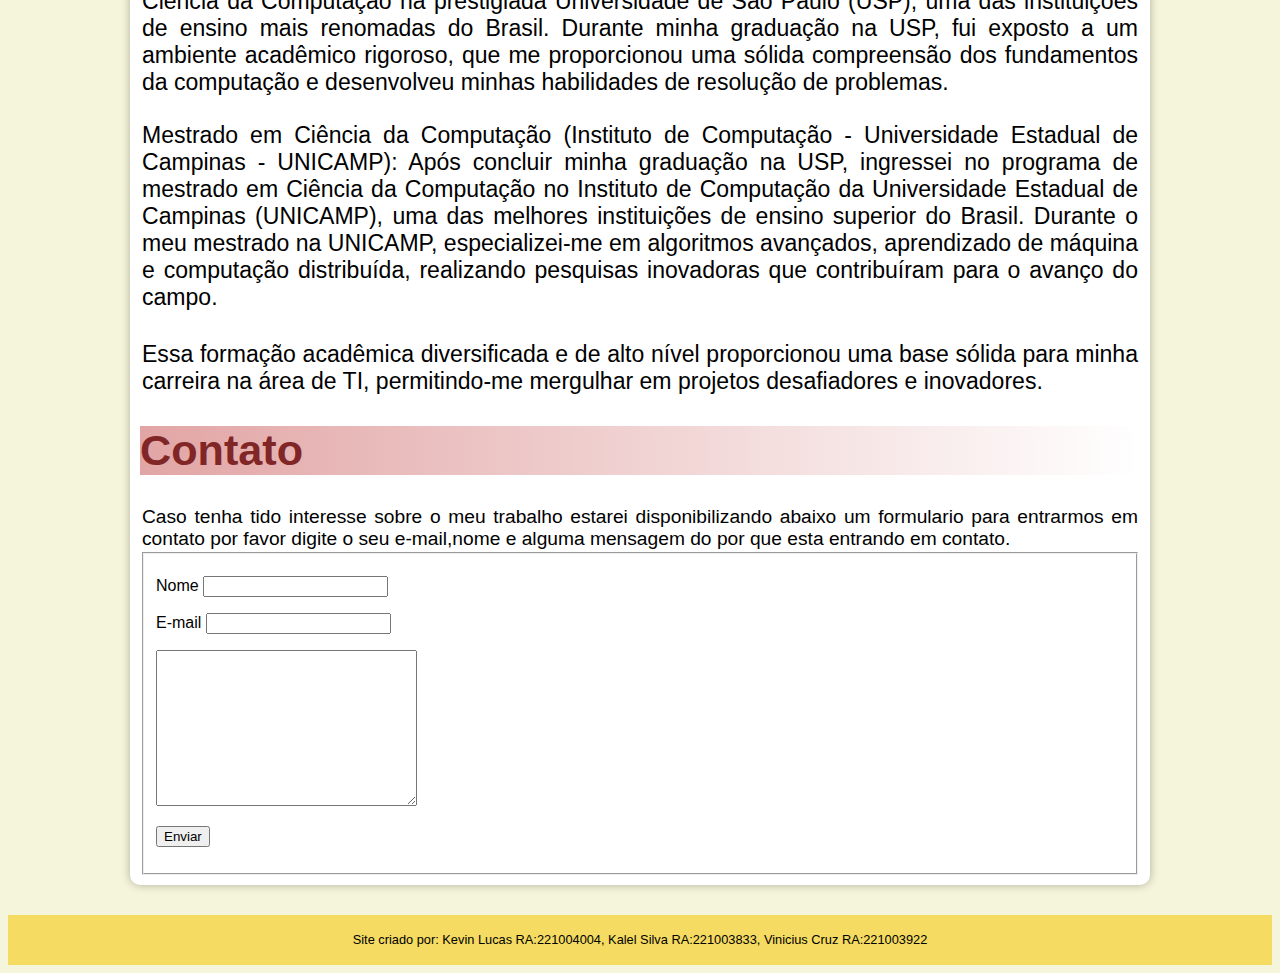
==== commit 0d78ab53: "ok" ====
--- a/index.html
+++ b/index.html
@@ -33,14 +33,14 @@
         <div id="experiencia">
             <h1>Minhas experiencias na area</h1>
             <p>
-                <p>Ano 1-3 : Liderei projetos de desenvolvimento em Java na Nubank, uma fintech inovadora. Entreguei soluções bancárias seguras e eficientes dentro de prazos apertados, estabelecendo meu papel como desenvolvedor sênior.</p><br>
+                <p>Ano 1-3 :Liderei projetos de desenvolvimento em Java na Nubank, uma fintech inovadora. Entreguei soluções bancárias seguras e eficientes dentro de prazos apertados, estabelecendo meu papel como desenvolvedor sênior.</p><br>
 
-                <p>Ano 4-5 : Especializei-me em Python na CCIFM, um laboratório líder em inteligência artificial. Trabalhei em projetos de análise de dados em larga escala, implementando modelos de machine learning para identificar padrões em dados complexos.</p><br>
+                <p>Ano 4-5 :Especializei-me em Python na CCIFM, um laboratório líder em inteligência artificial. Trabalhei em projetos de análise de dados em larga escala, implementando modelos de machine learning para identificar padrões em dados complexos.</p><br>
                 
-                <p>Ano 6-7 : Tornei-me um desenvolvedor full stack na Netflix uma empresa disruptiva no setor de comércio eletrônico. Contribuí significativamente para o desenvolvimento de um aplicativo de comércio eletrônico do zero, utilizando Ruby on Rails</p><br>
+                <p>Ano 6-7 :Tornei-me um desenvolvedor full stack na Netflix uma empresa disruptiva no setor de comércio eletrônico. Contribuí significativamente para o desenvolvimento de um aplicativo de comércio eletrônico do zero, utilizando Ruby on Rails</p><br>
                 
                 <p>
-                    Ano 8-10 : Evolui para o papel de arquiteto de sistemas na Advanti, uma consultoria tecnológica global. Liderando equipes em projetos de grande escala, utilizei C# para integrar sistemas legados e tecnologias modernas em uma aplicação empresarial complexa
+                    Ano 8-10 :Evolui para o papel de arquiteto de sistemas na Advanti, uma consultoria tecnológica global. Liderando equipes em projetos de grande escala, utilizei C# para integrar sistemas legados e tecnologias modernas em uma aplicação empresarial complexa
                     
                 </p><br>
 
--- a/estilo.css
+++ b/estilo.css
@@ -85,10 +85,10 @@
 
 #habilidades > p{
     font-size: 1.2em;
-    letter-spacing: 1.2px;
     margin: auto;
     padding: 2px;
     text-align: justify;
+    text-indent: 20px;
 }
 
 #experiencia {
@@ -109,7 +109,6 @@
 
 #experiencia > p{
     font-size: 1.2em;
-    letter-spacing: 1.2px;
     margin: auto;
     padding: 2px;
     text-align: justify;
@@ -133,7 +132,6 @@
 
 #formacao > p{
     font-size: 1.2em;
-    letter-spacing: 1px;
     margin: auto;
     padding: 2px;
     text-align: justify;
@@ -147,7 +145,6 @@
 
 #formulario > p{
     font-size: 1.2em;
-    letter-spacing: 1px;
     margin: auto;
     padding: 2px;
     text-align: justify;
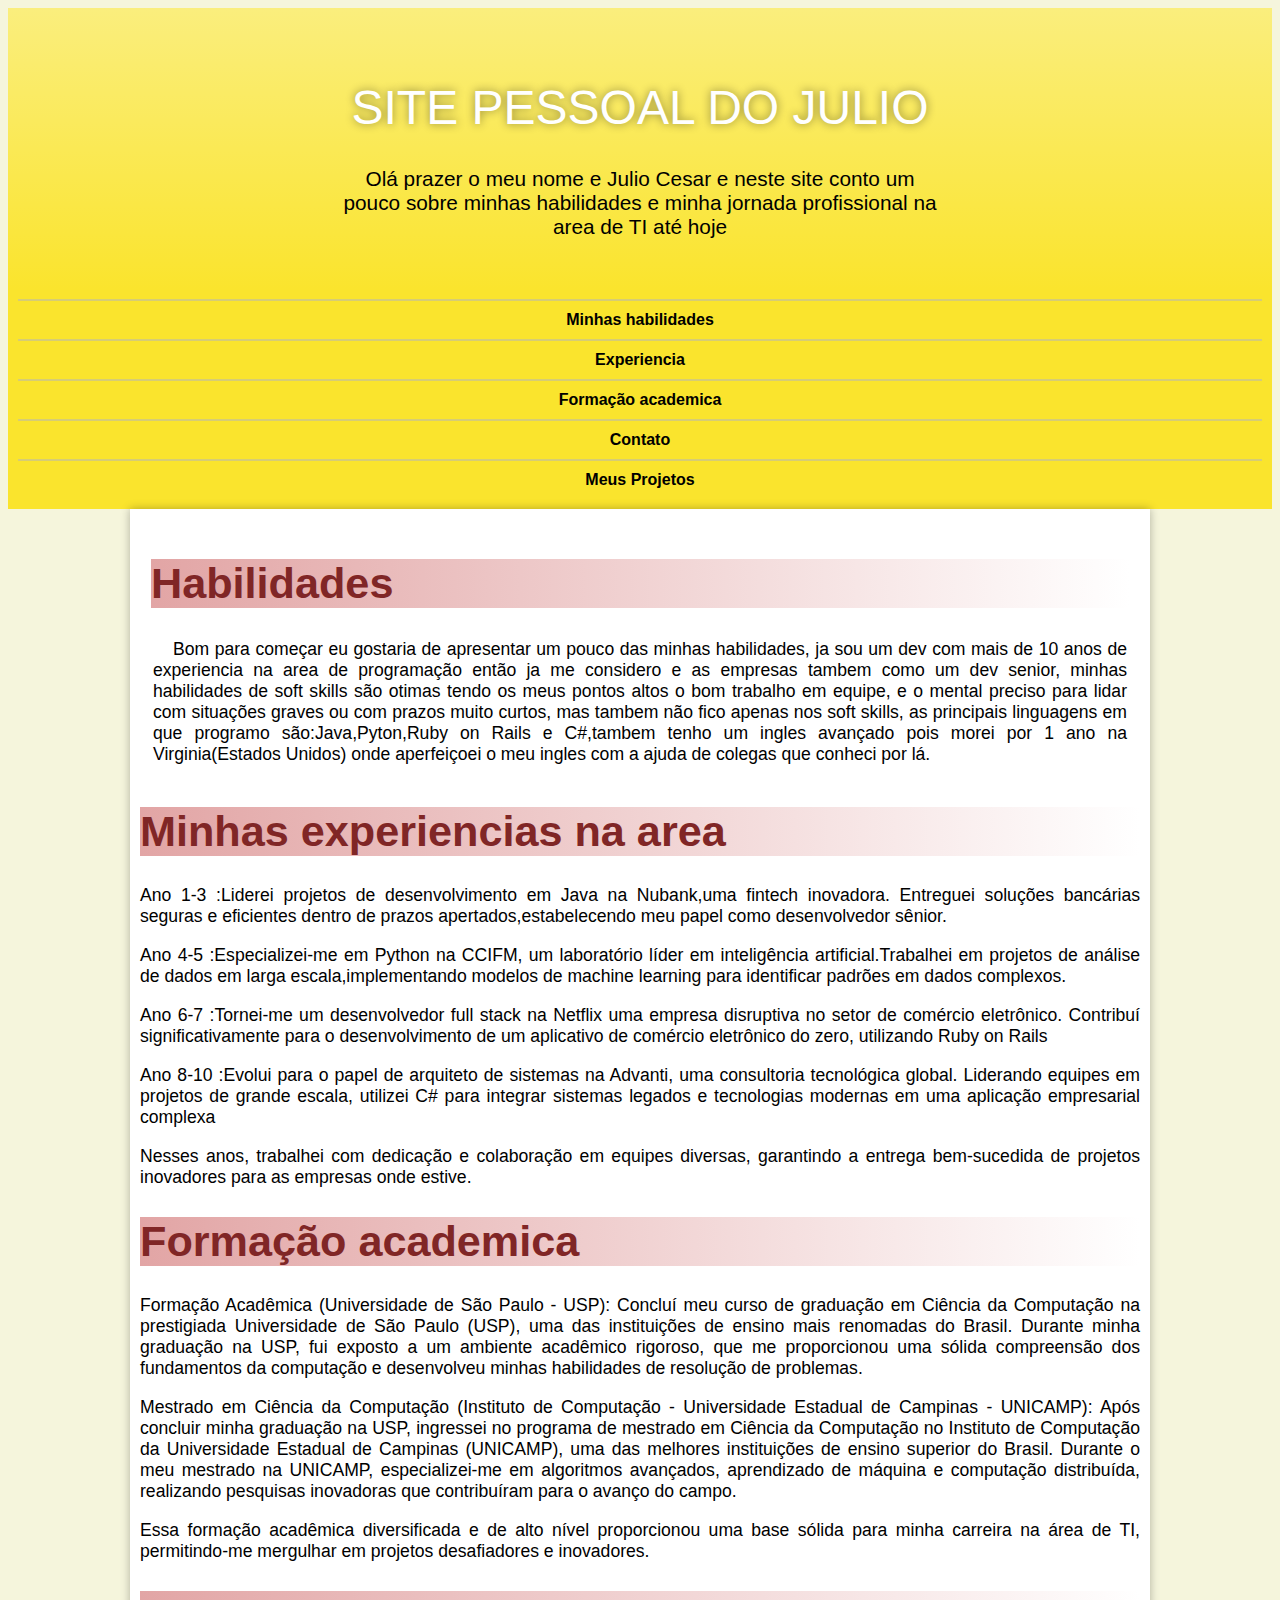
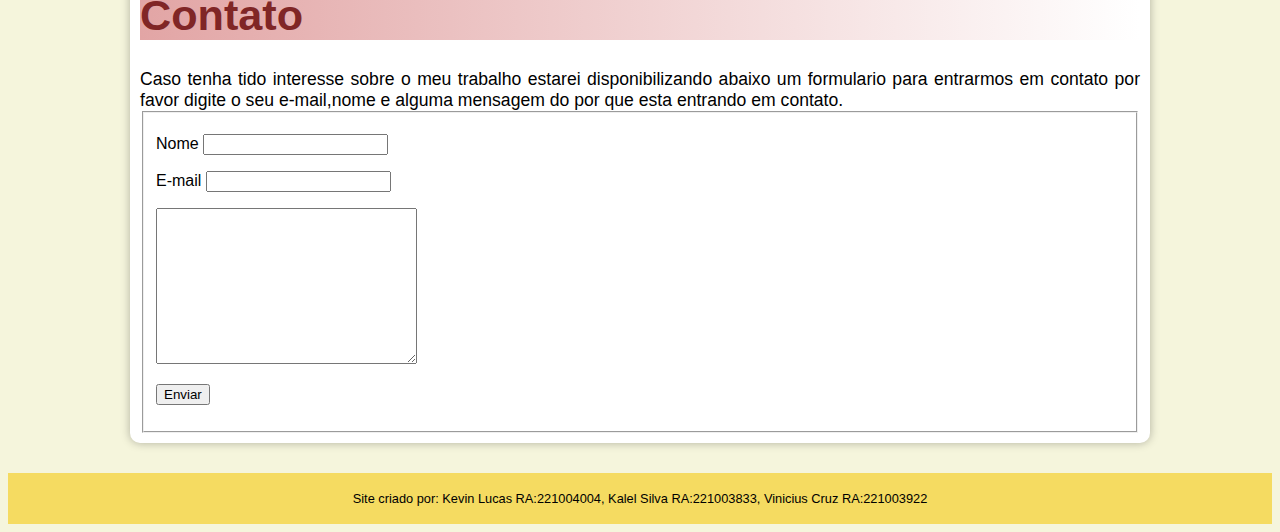
==== commit 765789f7: "ajustes-finais" ====
--- a/index.html
+++ b/index.html
@@ -26,16 +26,16 @@
 
         <div id="habilidades">
             <h1>Habilidades</h1>
-            <p>Bom para começar eu gostaria de apresentar um pouco das minhas habilidades, ja sou um dev com mais de 10 anos de experiencia na area de programação então ja me considero e as empresas tambem como um dev senior, minhas habilidades de soft  skills são otimas tendo os meus pontos altos o bom trabalho em equipe, e o mental preciso para lidar com situações graves ou com prazos muito curtos, mas tambem não fico apenas nos soft skills, as principais linguagens em que programo são:Java,Pyton,Ruby on Rails e C#, tambem tenho um ingles avançado pois morei por 1 ano na Virginia(Estados Unidos) onde aperfeiçoei o meu ingles com a ajuda de colegas que conheci por lá.</p>
+            <p>Bom para começar eu gostaria de apresentar um pouco das minhas habilidades, ja sou um dev com mais de 10 anos de experiencia na area de programação então ja me considero e as empresas tambem como um dev senior, minhas habilidades de soft skills são otimas tendo os meus pontos altos o bom trabalho em equipe, e o mental preciso para lidar com situações graves ou com prazos muito curtos, mas tambem não fico apenas nos soft skills, as principais linguagens em que programo são:Java,Pyton,Ruby on Rails e C#,tambem tenho um ingles avançado pois morei por 1 ano na Virginia(Estados Unidos) onde aperfeiçoei o meu ingles com a ajuda de colegas que conheci por lá.</p>
 
         </div>
 
         <div id="experiencia">
             <h1>Minhas experiencias na area</h1>
             <p>
-                <p>Ano 1-3 :Liderei projetos de desenvolvimento em Java na Nubank, uma fintech inovadora. Entreguei soluções bancárias seguras e eficientes dentro de prazos apertados, estabelecendo meu papel como desenvolvedor sênior.</p><br>
+                <p>Ano 1-3 :Liderei projetos de desenvolvimento em Java na Nubank,uma fintech inovadora. Entreguei soluções bancárias seguras e eficientes dentro de prazos apertados,estabelecendo meu papel como desenvolvedor sênior.</p><br>
 
-                <p>Ano 4-5 :Especializei-me em Python na CCIFM, um laboratório líder em inteligência artificial. Trabalhei em projetos de análise de dados em larga escala, implementando modelos de machine learning para identificar padrões em dados complexos.</p><br>
+                <p>Ano 4-5 :Especializei-me em Python na CCIFM, um laboratório líder em inteligência artificial.Trabalhei em projetos de análise de dados em larga escala,implementando modelos de machine learning para identificar padrões em dados complexos.</p><br>
                 
                 <p>Ano 6-7 :Tornei-me um desenvolvedor full stack na Netflix uma empresa disruptiva no setor de comércio eletrônico. Contribuí significativamente para o desenvolvimento de um aplicativo de comércio eletrônico do zero, utilizando Ruby on Rails</p><br>
                 
--- a/estilo.css
+++ b/estilo.css
@@ -84,7 +84,7 @@
 }
 
 #habilidades > p{
-    font-size: 1.2em;
+    font-size: 1.1em;
     margin: auto;
     padding: 2px;
     text-align: justify;
@@ -95,9 +95,7 @@
     padding: auto;
     margin: auto;
     background-color: white;
-    color: black;
     border-radius: 6px;
-    font-size: 1.2em;
 }
 
 
@@ -108,9 +106,8 @@
 }
 
 #experiencia > p{
-    font-size: 1.2em;
+    font-size: 1.1em;
     margin: auto;
-    padding: 2px;
     text-align: justify;
 }
 
@@ -118,9 +115,7 @@
     padding: auto;
     margin: auto;
     background-color: white;
-    color: black;
     border-radius: 6px;
-    font-size: 1.2em;
 }
 
 
@@ -131,9 +126,8 @@
 }
 
 #formacao > p{
-    font-size: 1.2em;
+    font-size: 1.1em;
     margin: auto;
-    padding: 2px;
     text-align: justify;
 }
 
@@ -144,9 +138,8 @@
 }
 
 #formulario > p{
-    font-size: 1.2em;
+    font-size: 1.1em;
     margin: auto;
-    padding: 2px;
     text-align: justify;
 }
 
